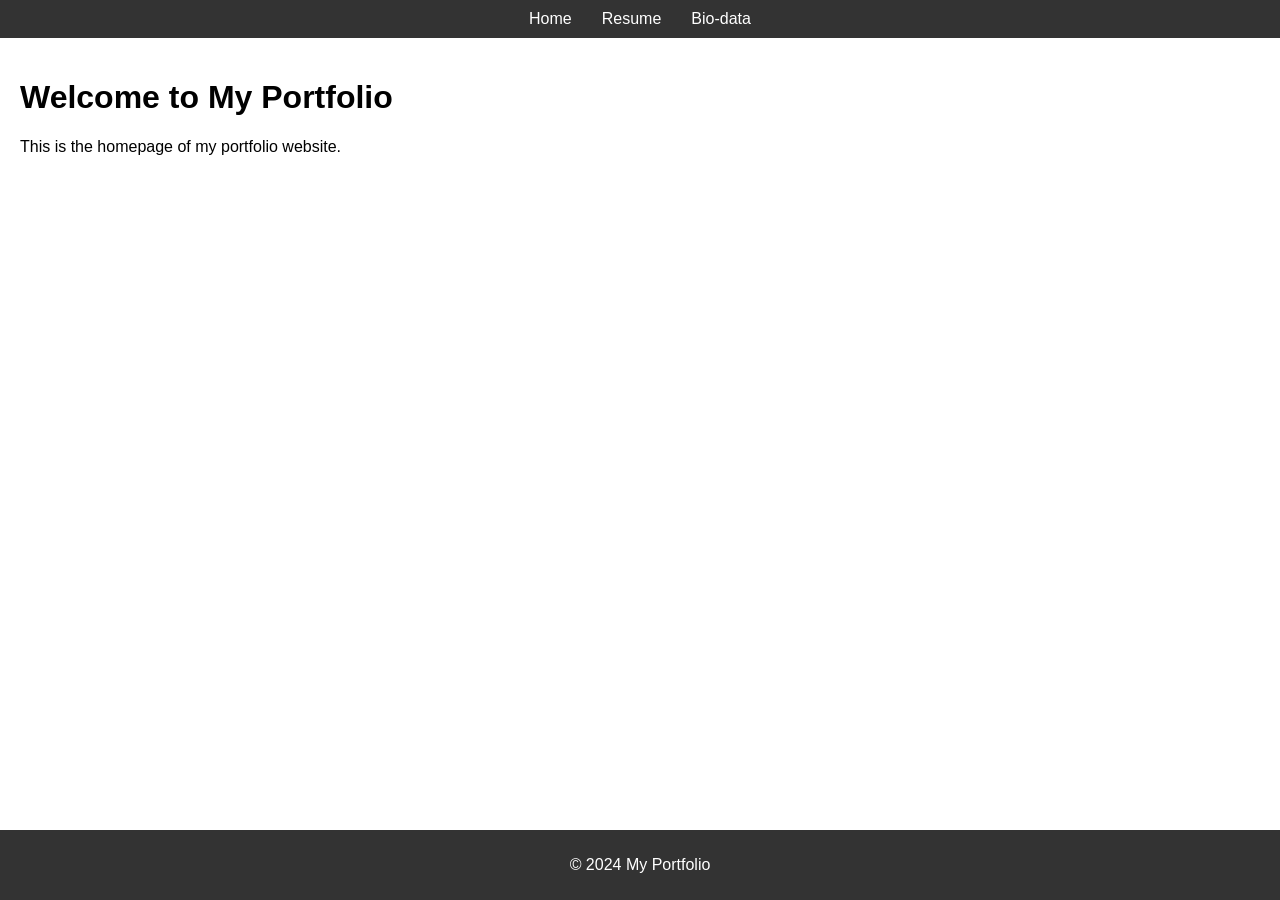
==== index.html @ 3995f8b3 "Add files via upload" ====
<!DOCTYPE html>
<html lang="en">
<head>
  <meta charset="UTF-8">
  <meta name="viewport" content="width=device-width, initial-scale=1.0">
  <title>My Portfolio</title>
  <link rel="stylesheet" href="styles.css">
</head>
<body>
  <header>
    <nav>
      <ul>
        <li><a href="index.html">Home</a></li>
        <li><a href="resume.html">Resume</a></li>
        <li><a href="bio-data.html">Bio-data</a></li>
      </ul>
    </nav>
  </header>
  <main>
    <h1>Welcome to My Portfolio</h1>
    <p>This is the homepage of my portfolio website.</p>
  </main>
  <footer>
    <p>© 2024 My Portfolio</p>
  </footer>
  <script src="scripts.js"></script>
</body>
</html>
---- styles.css ----
body {
    font-family: Arial, sans-serif;
    margin: 0;
    padding: 0;
  }
  
  header {
    background-color: #333;
    color: white;
    padding: 10px 0;
  }
  
  nav ul {
    display: flex;
    list-style-type: none;
    justify-content: center;
    margin: 0;
    padding: 0;
  }
  
  nav ul li {
    margin: 0 15px;
  }
  
  nav ul li a {
    color: white;
    text-decoration: none;
  }
  
  nav ul li a:hover {
    text-decoration: underline;
  }
  
  main {
    padding: 20px;
  }
  
  footer {
    background-color: #333;
    color: white;
    text-align: center;
    padding: 10px 0;
    position: fixed;
    bottom: 0;
    width: 100%;
  }
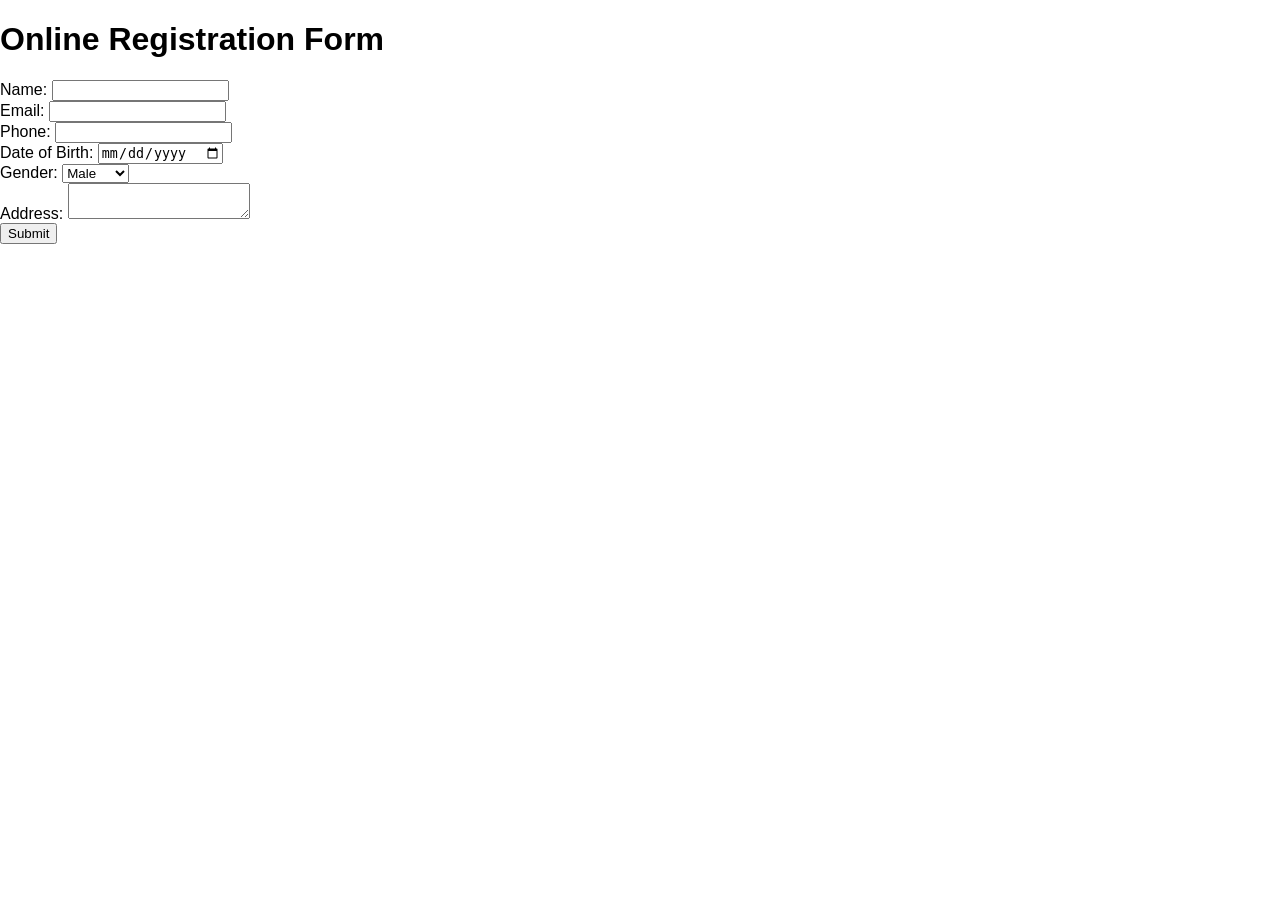
==== commit e09bac6c: "Add files via upload" ====
--- a/index.html
+++ b/index.html
@@ -3,26 +3,40 @@
 <head>
   <meta charset="UTF-8">
   <meta name="viewport" content="width=device-width, initial-scale=1.0">
-  <title>My Portfolio</title>
+  <title>Registration Form</title>
   <link rel="stylesheet" href="styles.css">
+  <script src="https://code.jquery.com/jquery-3.6.4.min.js"></script>
 </head>
 <body>
-  <header>
-    <nav>
-      <ul>
-        <li><a href="index.html">Home</a></li>
-        <li><a href="resume.html">Resume</a></li>
-        <li><a href="bio-data.html">Bio-data</a></li>
-      </ul>
-    </nav>
-  </header>
-  <main>
-    <h1>Welcome to My Portfolio</h1>
-    <p>This is the homepage of my portfolio website.</p>
-  </main>
-  <footer>
-    <p>© 2024 My Portfolio</p>
-  </footer>
-  <script src="scripts.js"></script>
+  <div class="form-container">
+    <h1>Online Registration Form</h1>
+    <form id="registrationForm" action="submit.php" method="post">
+      <label for="name">Name:</label>
+      <input type="text" id="name" name="name" required><br>
+
+      <label for="email">Email:</label>
+      <input type="email" id="email" name="email" required><br>
+
+      <label for="phone">Phone:</label>
+      <input type="tel" id="phone" name="phone" required><br>
+
+      <label for="dob">Date of Birth:</label>
+      <input type="date" id="dob" name="dob" required><br>
+
+      <label for="gender">Gender:</label>
+      <select id="gender" name="gender" required>
+        <option value="Male">Male</option>
+        <option value="Female">Female</option>
+        <option value="Other">Other</option>
+      </select><br>
+
+      <label for="address">Address:</label>
+      <textarea id="address" name="address" required></textarea><br>
+
+      <button type="submit">Submit</button>
+    </form>
+  </div>
+
+  <script src="script.js"></script>
 </body>
 </html>
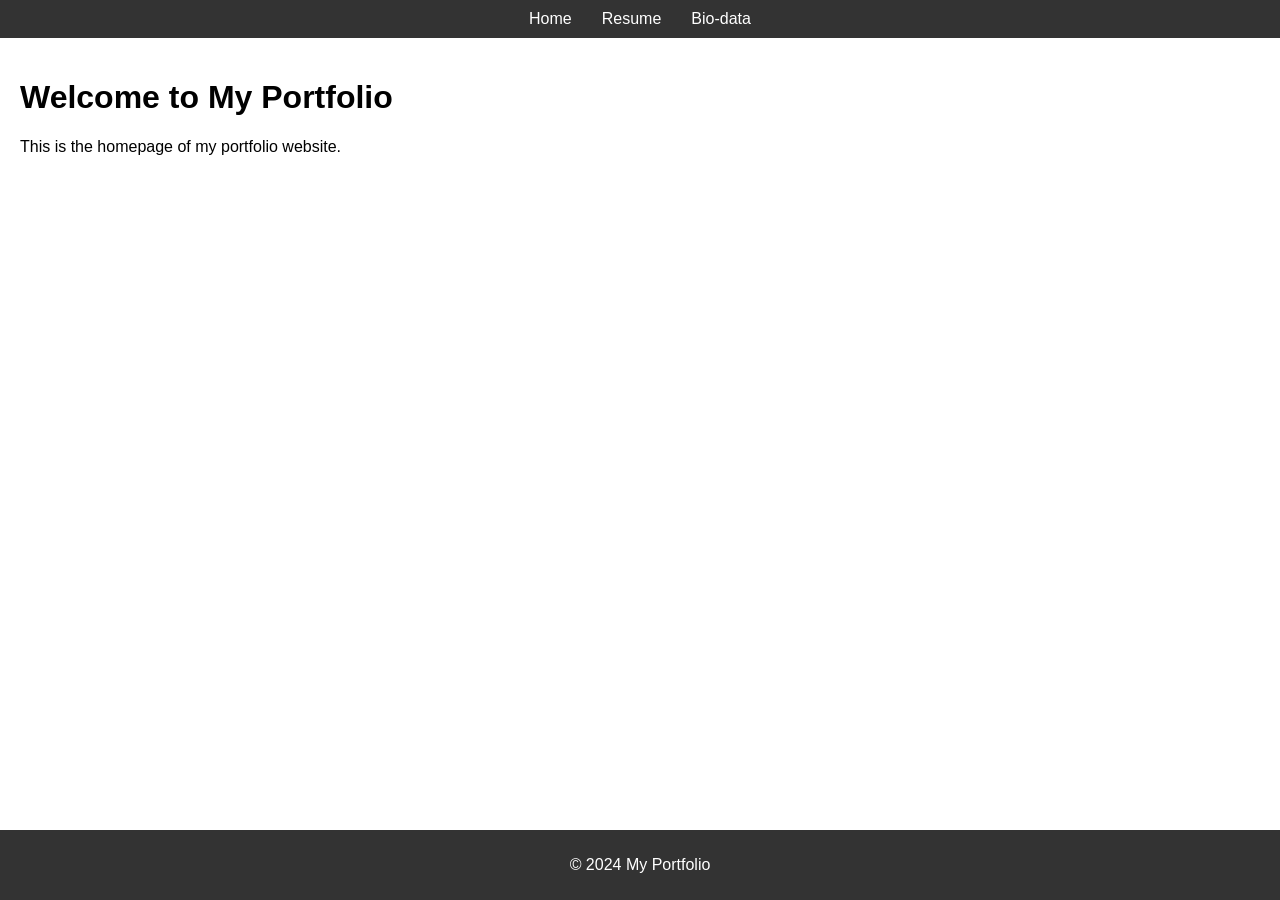
==== commit b2696ba2: "Add files via upload" ====
--- a/index.html
+++ b/index.html
@@ -3,40 +3,26 @@
 <head>
   <meta charset="UTF-8">
   <meta name="viewport" content="width=device-width, initial-scale=1.0">
-  <title>Registration Form</title>
+  <title>My Portfolio</title>
   <link rel="stylesheet" href="styles.css">
-  <script src="https://code.jquery.com/jquery-3.6.4.min.js"></script>
 </head>
 <body>
-  <div class="form-container">
-    <h1>Online Registration Form</h1>
-    <form id="registrationForm" action="submit.php" method="post">
-      <label for="name">Name:</label>
-      <input type="text" id="name" name="name" required><br>
-
-      <label for="email">Email:</label>
-      <input type="email" id="email" name="email" required><br>
-
-      <label for="phone">Phone:</label>
-      <input type="tel" id="phone" name="phone" required><br>
-
-      <label for="dob">Date of Birth:</label>
-      <input type="date" id="dob" name="dob" required><br>
-
-      <label for="gender">Gender:</label>
-      <select id="gender" name="gender" required>
-        <option value="Male">Male</option>
-        <option value="Female">Female</option>
-        <option value="Other">Other</option>
-      </select><br>
-
-      <label for="address">Address:</label>
-      <textarea id="address" name="address" required></textarea><br>
-
-      <button type="submit">Submit</button>
-    </form>
-  </div>
-
-  <script src="script.js"></script>
+  <header>
+    <nav>
+      <ul>
+        <li><a href="index.html">Home</a></li>
+        <li><a href="resume.html">Resume</a></li>
+        <li><a href="bio-data.html">Bio-data</a></li>
+      </ul>
+    </nav>
+  </header>
+  <main>
+    <h1>Welcome to My Portfolio</h1>
+    <p>This is the homepage of my portfolio website.</p>
+  </main>
+  <footer>
+    <p>© 2024 My Portfolio</p>
+  </footer>
+  <script src="scripts.js"></script>
 </body>
 </html>
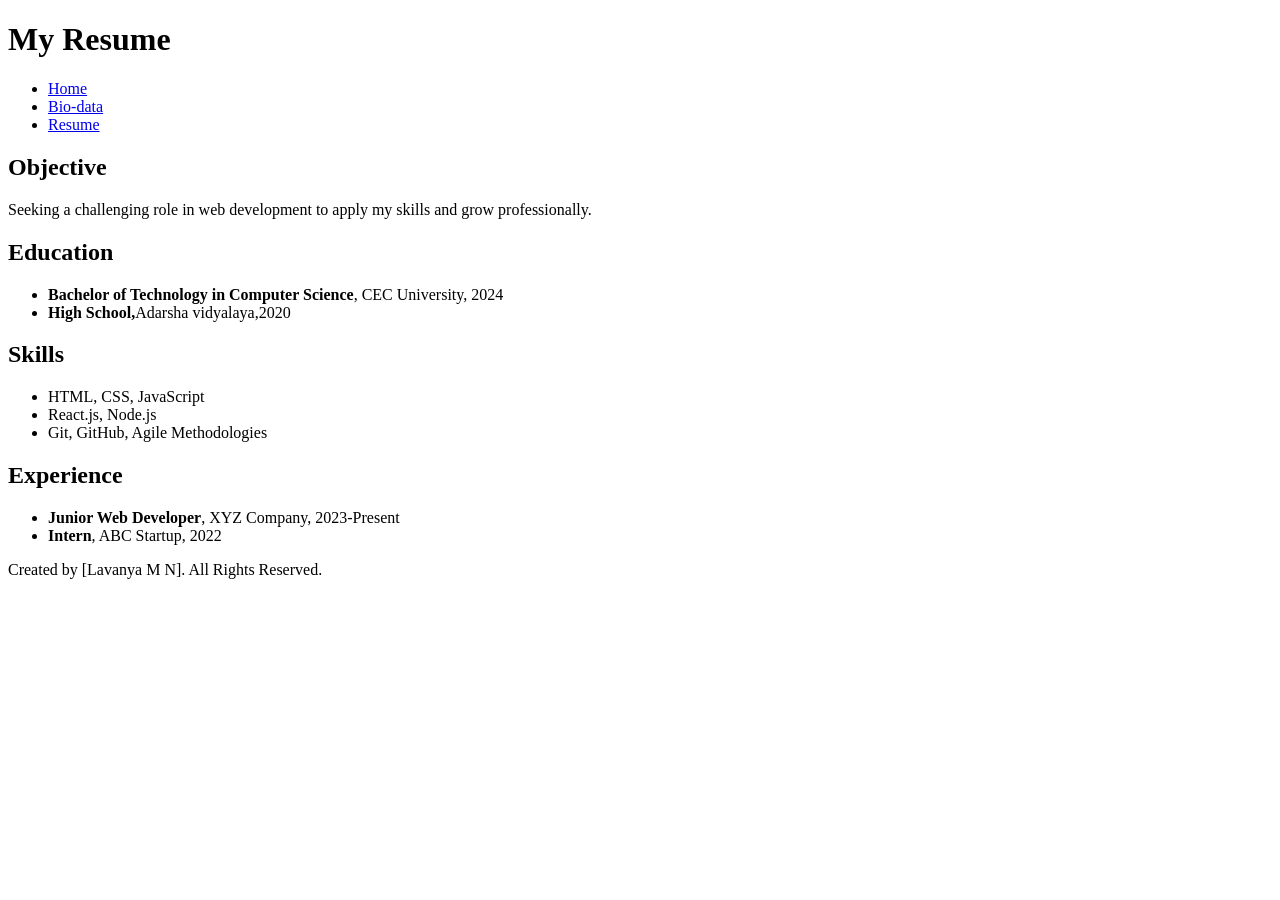
==== commit 267fbbd3: "Add files via upload" ====
--- a/index.html
+++ b/index.html
@@ -1,28 +1,50 @@
 <!DOCTYPE html>
 <html lang="en">
 <head>
-  <meta charset="UTF-8">
-  <meta name="viewport" content="width=device-width, initial-scale=1.0">
-  <title>My Portfolio</title>
-  <link rel="stylesheet" href="styles.css">
+    <meta charset="UTF-8">
+    <meta name="viewport" content="width=device-width, initial-scale=1.0">
+    <title>My Resume</title>
+    <link rel="stylesheet" href="css/style.css">
+    <script src="js/script.js" defer></script>
 </head>
 <body>
-  <header>
-    <nav>
-      <ul>
-        <li><a href="index.html">Home</a></li>
-        <li><a href="resume.html">Resume</a></li>
-        <li><a href="bio-data.html">Bio-data</a></li>
-      </ul>
-    </nav>
-  </header>
-  <main>
-    <h1>Welcome to My Portfolio</h1>
-    <p>This is the homepage of my portfolio website.</p>
-  </main>
-  <footer>
-    <p>© 2024 My Portfolio</p>
-  </footer>
-  <script src="scripts.js"></script>
+    <header>
+        <h1>My Resume</h1>
+        <nav>
+            <ul>
+                <li><a href="index.html">Home</a></li>
+                <li><a href="bio-data.html">Bio-data</a></li>
+                <li><a href="resume.html">Resume</a></li>
+            </ul>
+        </nav>
+    </header>
+
+    <section>
+        <h2>Objective</h2>
+        <p>Seeking a challenging role in web development to apply my skills and grow professionally.</p>
+
+        <h2>Education</h2>
+        <ul>
+            <li><strong>Bachelor of Technology in Computer Science</strong>, CEC University, 2024</li>
+            <li><strong>High School,</strong>Adarsha vidyalaya,2020</li>
+        </ul>
+
+        <h2>Skills</h2>
+        <ul>
+            <li>HTML, CSS, JavaScript</li>
+            <li>React.js, Node.js</li>
+            <li>Git, GitHub, Agile Methodologies</li>
+        </ul>
+
+        <h2>Experience</h2>
+        <ul>
+            <li><strong>Junior Web Developer</strong>, XYZ Company, 2023-Present</li>
+            <li><strong>Intern</strong>, ABC Startup, 2022</li>
+        </ul>
+    </section>
+
+    <footer>
+        <p>Created by [Lavanya M N]. All Rights Reserved.</p>
+    </footer>
 </body>
 </html>
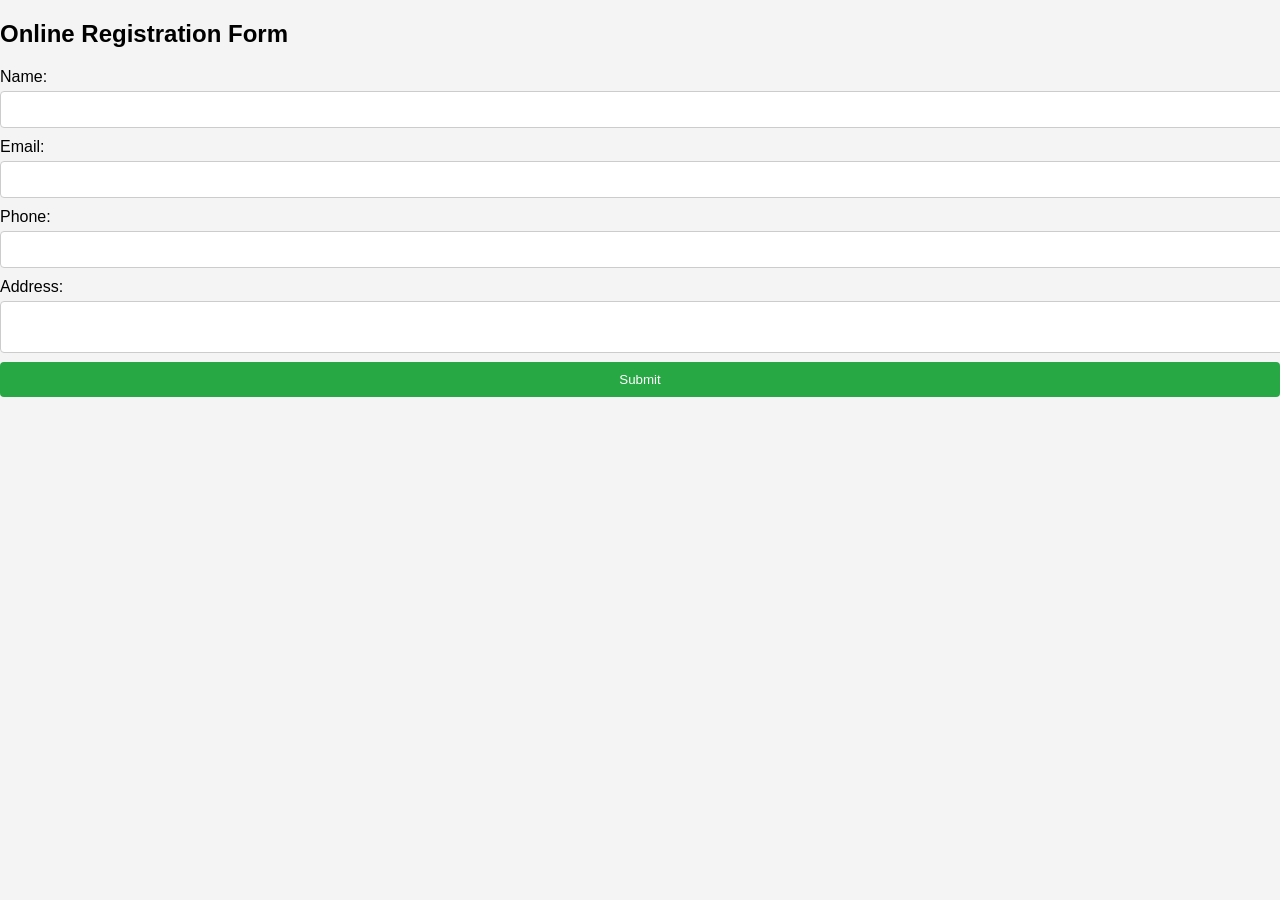
==== commit d9ad6f51: "Add files via upload" ====
--- a/index.html
+++ b/index.html
@@ -3,48 +3,42 @@
 <head>
     <meta charset="UTF-8">
     <meta name="viewport" content="width=device-width, initial-scale=1.0">
-    <title>My Resume</title>
-    <link rel="stylesheet" href="css/style.css">
-    <script src="js/script.js" defer></script>
+    <title>Online Registration Form</title>
+    <link rel="stylesheet" href="style.css">
+    <script src="https://code.jquery.com/jquery-3.6.0.min.js"></script>
 </head>
 <body>
-    <header>
-        <h1>My Resume</h1>
-        <nav>
-            <ul>
-                <li><a href="index.html">Home</a></li>
-                <li><a href="bio-data.html">Bio-data</a></li>
-                <li><a href="resume.html">Resume</a></li>
-            </ul>
-        </nav>
-    </header>
+    <div class="container">
+        <h2>Online Registration Form</h2>
+        <form id="registrationForm" action="process.php" method="POST">
+            <div class="form-group">
+                <label for="name">Name:</label>
+                <input type="text" id="name" name="name" required>
+            </div>
+            <div class="form-group">
+                <label for="email">Email:</label>
+                <input type="email" id="email" name="email" required>
+            </div>
+            <div class="form-group">
+                <label for="phone">Phone:</label>
+                <input type="text" id="phone" name="phone" required>
+            </div>
+            <div class="form-group">
+                <label for="address">Address:</label>
+                <textarea id="address" name="address" required></textarea>
+            </div>
+            <button type="submit" id="submitBtn">Submit</button>
+        </form>
 
-    <section>
-        <h2>Objective</h2>
-        <p>Seeking a challenging role in web development to apply my skills and grow professionally.</p>
+        <div id="result" style="display: none;">
+            <h3>Your Submitted Information:</h3>
+            <p>Name: <span id="resultName"></span></p>
+            <p>Email: <span id="resultEmail"></span></p>
+            <p>Phone: <span id="resultPhone"></span></p>
+            <p>Address: <span id="resultAddress"></span></p>
+        </div>
+    </div>
 
-        <h2>Education</h2>
-        <ul>
-            <li><strong>Bachelor of Technology in Computer Science</strong>, CEC University, 2024</li>
-            <li><strong>High School,</strong>Adarsha vidyalaya,2020</li>
-        </ul>
-
-        <h2>Skills</h2>
-        <ul>
-            <li>HTML, CSS, JavaScript</li>
-            <li>React.js, Node.js</li>
-            <li>Git, GitHub, Agile Methodologies</li>
-        </ul>
-
-        <h2>Experience</h2>
-        <ul>
-            <li><strong>Junior Web Developer</strong>, XYZ Company, 2023-Present</li>
-            <li><strong>Intern</strong>, ABC Startup, 2022</li>
-        </ul>
-    </section>
-
-    <footer>
-        <p>Created by [Lavanya M N]. All Rights Reserved.</p>
-    </footer>
+    <script src="script.js"></script>
 </body>
 </html>
--- a/style.css
+++ b/style.css
@@ -0,0 +1,43 @@
+body {
+    font-family: Arial, sans-serif;
+    background-color: #f4f4f4;
+    margin: 0;
+    padding: 0;
+  }
+  
+  .form-container {
+    max-width: 500px;
+    margin: 50px auto;
+    padding: 20px;
+    background: white;
+    border-radius: 5px;
+    box-shadow: 0 0 10px rgba(0, 0, 0, 0.1);
+  }
+  
+  h1 {
+    text-align: center;
+  }
+  
+  label {
+    display: block;
+    margin-top: 10px;
+  }
+  
+  input, select, textarea, button {
+    width: 100%;
+    padding: 10px;
+    margin-top: 5px;
+    border: 1px solid #ccc;
+    border-radius: 4px;
+  }
+  
+  button {
+    background: #28a745;
+    color: white;
+    border: none;
+    cursor: pointer;
+  }
+  
+  button:hover {
+    background: #218838;
+  }
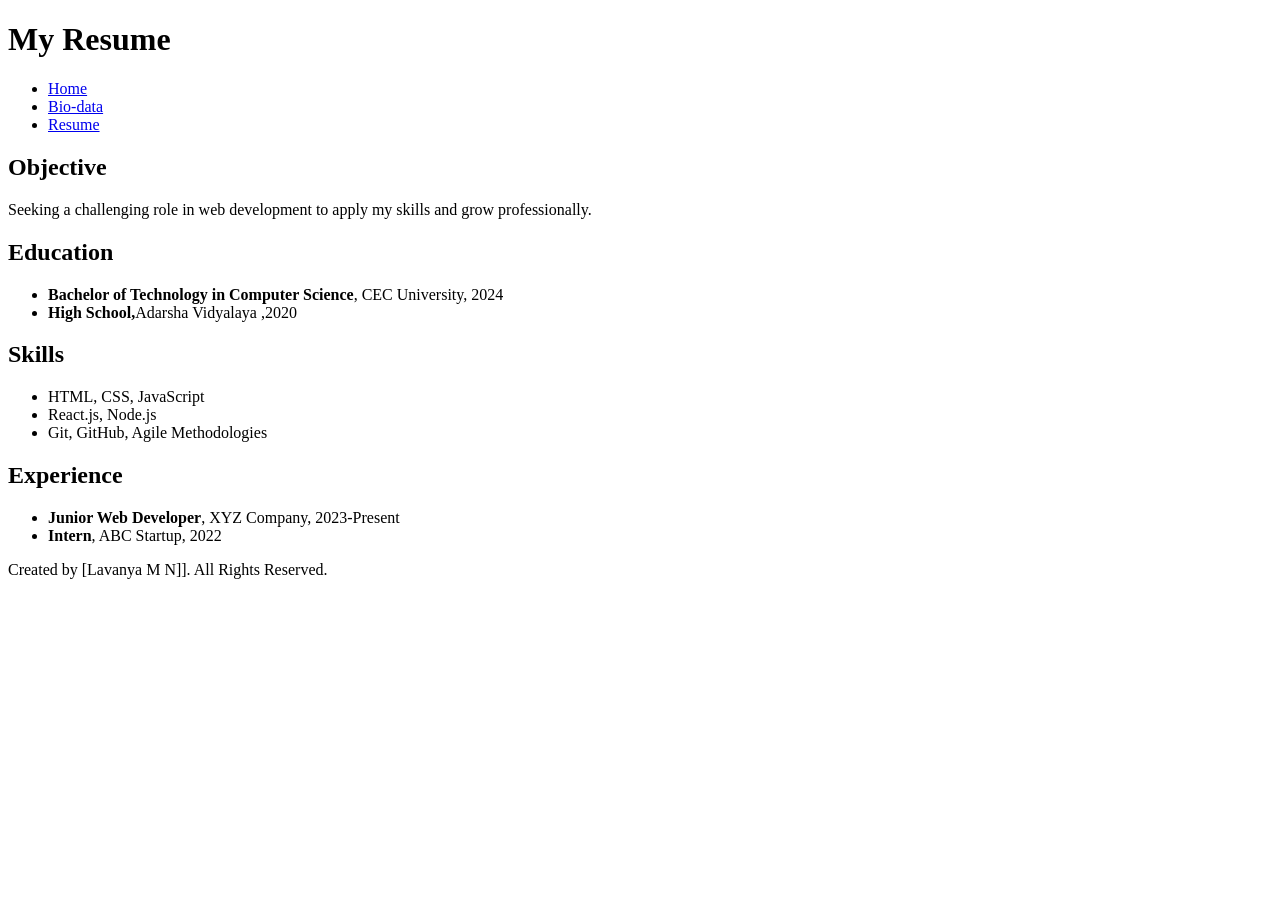
==== commit b479d796: "Add files via upload" ====
--- a/index.html
+++ b/index.html
@@ -3,42 +3,48 @@
 <head>
     <meta charset="UTF-8">
     <meta name="viewport" content="width=device-width, initial-scale=1.0">
-    <title>Online Registration Form</title>
-    <link rel="stylesheet" href="style.css">
-    <script src="https://code.jquery.com/jquery-3.6.0.min.js"></script>
+    <title>My Resume</title>
+    <link rel="stylesheet" href="css/style.css">
+    <script src="js/script.js" defer></script>
 </head>
 <body>
-    <div class="container">
-        <h2>Online Registration Form</h2>
-        <form id="registrationForm" action="process.php" method="POST">
-            <div class="form-group">
-                <label for="name">Name:</label>
-                <input type="text" id="name" name="name" required>
-            </div>
-            <div class="form-group">
-                <label for="email">Email:</label>
-                <input type="email" id="email" name="email" required>
-            </div>
-            <div class="form-group">
-                <label for="phone">Phone:</label>
-                <input type="text" id="phone" name="phone" required>
-            </div>
-            <div class="form-group">
-                <label for="address">Address:</label>
-                <textarea id="address" name="address" required></textarea>
-            </div>
-            <button type="submit" id="submitBtn">Submit</button>
-        </form>
+    <header>
+        <h1>My Resume</h1>
+        <nav>
+            <ul>
+                <li><a href="index.html">Home</a></li>
+                <li><a href="bio-data.html">Bio-data</a></li>
+                <li><a href="resume.html">Resume</a></li>
+            </ul>
+        </nav>
+    </header>
 
-        <div id="result" style="display: none;">
-            <h3>Your Submitted Information:</h3>
-            <p>Name: <span id="resultName"></span></p>
-            <p>Email: <span id="resultEmail"></span></p>
-            <p>Phone: <span id="resultPhone"></span></p>
-            <p>Address: <span id="resultAddress"></span></p>
-        </div>
-    </div>
+    <section>
+        <h2>Objective</h2>
+        <p>Seeking a challenging role in web development to apply my skills and grow professionally.</p>
 
-    <script src="script.js"></script>
+        <h2>Education</h2>
+        <ul>
+            <li><strong>Bachelor of Technology in Computer Science</strong>, CEC University, 2024</li>
+            <li><strong>High School,</strong>Adarsha Vidyalaya ,2020</li>
+        </ul>
+
+        <h2>Skills</h2>
+        <ul>
+            <li>HTML, CSS, JavaScript</li>
+            <li>React.js, Node.js</li>
+            <li>Git, GitHub, Agile Methodologies</li>
+        </ul>
+
+        <h2>Experience</h2>
+        <ul>
+            <li><strong>Junior Web Developer</strong>, XYZ Company, 2023-Present</li>
+            <li><strong>Intern</strong>, ABC Startup, 2022</li>
+        </ul>
+    </section>
+
+    <footer>
+        <p>Created by [Lavanya M N]]. All Rights Reserved.</p>
+    </footer>
 </body>
 </html>
